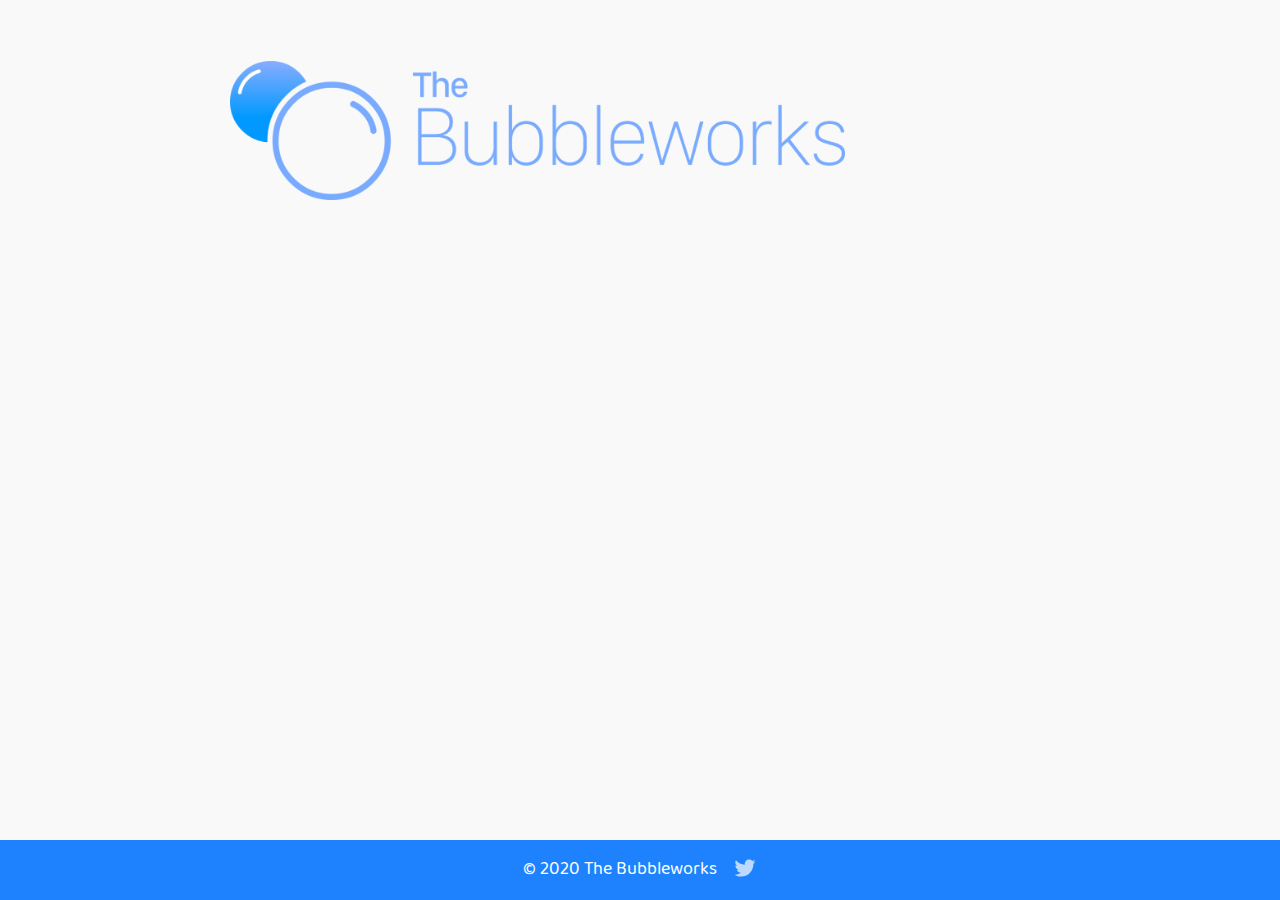
==== index.html @ 0a8075f8 "first commit" ====
<!DOCTYPE html>
<html lang="en">
  <head>
    <!-- Generated from the 11ty Netlify Jumpstart: https://github.com/5t3ph/11ty-netlify-jumpstart -->
    <meta charset="UTF-8" />
    <meta name="viewport" content="width=device-width, initial-scale=1" />
    <title>The Bubbleworks</title>
    <meta
      name="description"
      content="The tinterweb home of The Bubbleworks"
    />
    <link rel="icon" href="/favicon.png" />
    <link href="/css/style.css" rel="stylesheet" />
    <meta name="twitter:card" content="summary_large_image" />
    
    <meta name="twitter:creator" content="@The_Bubbleworks" />
    
    <meta
      name="twitter:title"
      content="The Bubbleworks"
    />
    <meta
      name="twitter:description"
      content="The tinterweb home of The Bubbleworks"
    />

    <meta
      name="og:title"
      content="The Bubbleworks"
    />
    <meta
      name="og:description"
      content="The tinterweb home of The Bubbleworks"
    />
    <meta property="og:image" content="/previews/.png" />
    <meta name="twitter:image" content="/previews/.png" />

    <link
      rel="alternate"
      type="application/rss+xml"
      title="RSS Feed for The Bubbleworks"
      href="/feed/"
    />
  </head>
  <body>
    <style>
  .logo {
    width: 64vmax;
    height: 24vmax;
    margin: 0 auto 2rem;
  }

  .logo img {
    width: 75%;
    //height: 100%;
  }

  .tdbc-hero {
    padding-top: 5vh;
    padding-bottom: 5vh;
  }
</style>
<header class="tdbc-hero">
  <div class="tdbc-container">
    <span class="logo">
          <img src='img/color_full_ext2_2160.png'/>
    </span>
  </div>
</header>
<main class="tdbc-container">
<!--
  <div class="tdbc-section">
    <ul class="tdbc-column-container"><li class="tdbc-card">
        <div class="tdbc-card__content">
          <a href="/about/" class="tdbc-card__title">About</a>
          <p>Review feature info and customization details.</p>
        </div>
      </li><li class="tdbc-card">
        <div class="tdbc-card__content">
          <a href="/helloworld/" class="tdbc-card__title">Hello World</a>
          <p>A demo of the &quot;Page&quot; template and kitchen sink sample of styled elements.</p>
        </div>
      </li></ul>
  </div>
  <style>
    #quickstart + ol li:first-child,
    #quickstart + ol li:first-child p {
      font-size: 1.5rem;
    }
  </style>
  -->
</main>


    <footer class="tdbc-background--secondary">
      <div class="tdbc-container tdbc-text-align-center">
        <div class="tdbc-row tdbc-ink--light tdbc-mx-auto">
          <p class="tdbc-mb-none">&copy; 2020 The Bubbleworks</p>
          <span class="tdbc-row tdbc-row--center-content">
            <a
              href="https://twitter.com/The_Bubbleworks/"
              class="tdbc-icon-button tdbc-ink--light"
              aria-label="Twitter"
            >
              <svg xmlns="http://www.w3.org/2000/svg" viewBox="0 0 26 28" aria-hidden="true" focusable="false">
                <path
                  d="M25.312 6.375c-0.688 1-1.547 1.891-2.531 2.609 0.016 0.219 0.016 0.438 0.016 0.656 0 6.672-5.078 14.359-14.359 14.359-2.859 0-5.516-0.828-7.75-2.266 0.406 0.047 0.797 0.063 1.219 0.063 2.359 0 4.531-0.797 6.266-2.156-2.219-0.047-4.078-1.5-4.719-3.5 0.313 0.047 0.625 0.078 0.953 0.078 0.453 0 0.906-0.063 1.328-0.172-2.312-0.469-4.047-2.5-4.047-4.953v-0.063c0.672 0.375 1.453 0.609 2.281 0.641-1.359-0.906-2.25-2.453-2.25-4.203 0-0.938 0.25-1.797 0.688-2.547 2.484 3.062 6.219 5.063 10.406 5.281-0.078-0.375-0.125-0.766-0.125-1.156 0-2.781 2.25-5.047 5.047-5.047 1.453 0 2.766 0.609 3.687 1.594 1.141-0.219 2.234-0.641 3.203-1.219-0.375 1.172-1.172 2.156-2.219 2.781 1.016-0.109 2-0.391 2.906-0.781z"
                ></path>
              </svg>
            </a>
          </span>
        </div>
      </div>
    </footer>
  </body>
</html>
---- css/style.css ----
@font-face {
  font-family: "Baloo 2";
  font-style: normal;
  font-weight: normal;
  src: local("Baloo 2 Regular"), local("Baloo-2-Regular"), url("../fonts/baloo-2-v1-latin-regular.woff2") format("woff2");
  font-display: swap; }

@font-face {
  font-family: "Baloo 2";
  font-style: normal;
  font-weight: 500;
  src: local("Baloo 2 Medium"), local("Baloo-2-Medium"), url("../fonts/baloo-2-v1-latin-500.woff2") format("woff2");
  font-display: swap; }

/*
 * [Modified] Modern CSS Reset
 * @link https://github.com/hankchizljaw/modern-css-reset
*/
/* Box sizing rules */
*,
*::before,
*::after {
  box-sizing: border-box; }

/* Remove default margin */
body,
h1,
h2,
h3,
h4,
h5,
h6 {
  margin: 0; }

html,
body {
  overflow-x: hidden; }

html {
  scroll-behavior: smooth; }

/* Set core body defaults */
body {
  min-height: 100vh;
  scroll-behavior: smooth;
  font-family: sans-serif;
  font-size: 100%;
  line-height: 1.5;
  text-rendering: optimizeSpeed; }

/* Make images easier to work with */
img {
  display: block;
  max-width: 100%; }

/* Inherit fonts for inputs and buttons */
input,
button,
textarea,
select {
  font: inherit; }

/* Remove all animations and transitions for people that prefer not to see them */
@media (prefers-reduced-motion: reduce) {
  * {
    animation-duration: 0.01ms !important;
    animation-iteration-count: 1 !important;
    transition-duration: 0.01ms !important;
    scroll-behavior: auto !important; }
  html {
    scroll-behavior: initial; } }

body {
  display: flex;
  flex-direction: column;
  min-height: 100vh;
  background-color: #f9f9f9;
  color: #325e96;
  font-family: "Baloo 2", sans-serif; }

main,
main.tdbc-container {
  padding-top: 5vh;
  padding-bottom: 5vh; }

footer {
  margin-top: auto; }

article {
  max-width: 80ch; }
  article img {
    margin-right: auto;
    margin-left: auto; }

.tdbc-container {
  display: flex;
  flex-direction: column;
  width: 100%;
  max-width: 120ch;
  margin-right: auto;
  margin-left: auto;
  padding: 1rem; }

.tdbc-column-container {
  display: grid;
  grid-gap: 2em;
  grid-template-columns: repeat(auto-fit, minmax(25ch, 1fr)); }

ul.tdbc-column-container {
  padding-left: 0; }

.tdbc-section {
  width: 100%; }
  .tdbc-section--padded {
    padding-top: 10vh;
    padding-bottom: 10vh; }
  .tdbc-section *:last-child {
    margin-bottom: 0; }

.tdbc-hero {
  display: grid;
  min-height: 40vh;
  place-items: center;
  padding-top: 10vh;
  padding-bottom: 10vh;
  text-align: center; }

.tdbc-row {
  display: grid;
  grid-gap: 1rem; }
  @media (min-width: 80ch) {
    .tdbc-row {
      grid-auto-flow: column;
      grid-auto-columns: max-content; } }
  .tdbc-row--center-content {
    justify-content: center; }
  .tdbc-row--center-alignitems {
    align-items: center; }

hr {
  margin-top: 4rem;
  margin-bottom: 4rem;
  border: 1px solid #1E82FF; }

#tdbc-siteid {
  font-size: 2rem;
  text-decoration: none; }

.tdbc-sitenav {
  background-color: #1E82FF; }
  .tdbc-sitenav__container, .tdbc-sitenav__navlist {
    display: flex;
    flex-wrap: wrap;
    align-items: center; }
  .tdbc-sitenav__container {
    justify-content: space-between;
    width: 100%;
    max-width: 120ch;
    margin: 0 auto;
    padding: 0.25rem 0.5rem; }
  .tdbc-sitenav__navlist li + li {
    margin-left: 0.5rem; }
  .tdbc-sitenav,
  .tdbc-sitenav a:not(.tdbc-button) {
    color: #fff; }
  .tdbc-sitenav a:not(.tdbc-button):focus {
    border-radius: 4px;
    outline-color: transparent;
    outline-style: solid;
    box-shadow: 0 0 1px 2px #fff; }

h1,
.tdbc-h1 {
  font-weight: 500;
  line-height: 1.15;
  margin-bottom: 0.65em; }

h2,
.tdbc-h2 {
  font-weight: 500;
  line-height: 1.15;
  margin-bottom: 0.65em; }

h3,
.tdbc-h3 {
  font-weight: 500;
  line-height: 1.15;
  margin-bottom: 0.65em; }

h4,
.tdbc-h4 {
  font-weight: 500;
  line-height: 1.15;
  margin-bottom: 0.65em; }

h1,
.tdbc-h1 {
  font-size: 4.2rem;
  font-size: min(max(3rem, 5vw), 4.2rem); }

h2,
.tdbc-h2 {
  font-size: 3.15rem;
  font-size: min(max(2.5rem, 5vw), 3.15rem); }

h3,
.tdbc-h3 {
  font-size: 2rem; }

h4,
.tdbc-h4 {
  font-size: 1.35rem;
  color: #626f7f; }

p,
li {
  font-size: 1.15rem; }

p {
  margin: 0 0 1rem; }

article > ul > li + li,
article > ol > li + li {
  margin-top: 1rem; }

article * + h2 {
  margin-top: 4rem; }

article * + h3 {
  margin-top: 2rem; }

strong {
  font-weight: 500; }

a:not(.tdbc-button) {
  color: #1E82FF; }

code:not([class*="language"]) {
  display: inline-flex;
  padding: 0.15em;
  background-color: #fff;
  color: #626f7f;
  font-family: Consolas, Monaco, "Andale Mono", "Ubuntu Mono", monospace;
  border: 1px solid #afb7c1;
  border-radius: 2px;
  font-size: 0.75em;
  line-height: 1.1; }

pre code:not([class*="language"]) {
  width: 100%;
  max-width: calc(100vw - 2rem);
  overflow-x: auto; }

blockquote {
  margin-left: 0;
  margin-right: 0;
  padding-left: 1.5rem;
  border-left: 2px solid #1E82FF;
  color: #626f7f; }
  blockquote,
  blockquote p {
    font-size: 1.35rem; }
  blockquote + * {
    margin-top: 3rem; }

.tdbc-lead {
  font-size: 1.35rem;
  letter-spacing: 0.01em;
  margin-bottom: 1em;
  line-height: 1.3; }

.tdbc-list-unstyled {
  list-style: none;
  padding: 0; }

.tdbc-button {
  display: inline-flex;
  align-items: center;
  align-self: start;
  justify-content: center;
  min-width: 120px;
  min-height: 48px;
  padding: 0 1.5em;
  transition: 180ms all ease-in-out;
  border-radius: 4px;
  background-color: #1E82FF;
  color: #fff;
  font-size: 1.125rem;
  line-height: 1.1;
  text-align: center;
  text-decoration: none;
  cursor: pointer;
  vertical-align: middle; }
  @media screen and (-ms-high-contrast: active) {
    .tdbc-button {
      border: 2px solid currentColor; } }
  .tdbc-button:focus {
    outline-color: transparent;
    outline-style: solid;
    box-shadow: 0 0 0 3px #0059c8; }
  .tdbc-button--small {
    min-height: 34px;
    padding: 0.25em 0.75em;
    font-size: 1rem; }
  .tdbc-button--center {
    align-self: center;
    margin-right: auto;
    margin-left: auto; }
  .tdbc-button__icon {
    margin-right: 0.25em; }
    .tdbc-button__icon--end {
      margin-right: 0;
      margin-left: 0.25em; }
  .tdbc-button-outlined {
    border: 2px solid #1E82FF;
    background-color: transparent;
    color: #1E82FF; }
    .tdbc-button-outlined:hover, .tdbc-button-outlined:focus {
      background-color: #d2e6ff; }
  .tdbc-button--secondary {
    background-color: #1E82FF; }
    .tdbc-button--secondary:focus {
      box-shadow: 0 0 0 3px #0059c8; }
  .tdbc-button-outlined--secondary {
    border-color: #62a8ff;
    color: #1E82FF; }
    .tdbc-button-outlined--secondary:focus {
      box-shadow: 0 0 0 3px #0059c8; }
    .tdbc-button-outlined--secondary:hover, .tdbc-button-outlined--secondary:focus {
      background-color: #e9f3ff; }
  .tdbc-button--light {
    background-color: #fff;
    color: rgba(0, 0, 0, 0.87); }
    .tdbc-button--light:focus {
      box-shadow: 0 0 0 3px #b3b3b3; }
  .tdbc-button-outlined--light {
    border-color: white;
    color: #fff; }
    .tdbc-button-outlined--light:focus {
      box-shadow: 0 0 0 3px #b3b3b3; }
    .tdbc-button-outlined--light:hover, .tdbc-button-outlined--light:focus {
      background-color: rgba(255, 255, 255, 0.15); }
  .tdbc-button--gray {
    background-color: #626f7f; }
    .tdbc-button--gray:focus {
      box-shadow: 0 0 0 3px #454e59; }
  .tdbc-button-outlined--gray {
    border-color: #8199b5;
    color: #626f7f; }
    .tdbc-button-outlined--gray:focus {
      box-shadow: 0 0 0 3px #454e59; }
    .tdbc-button-outlined--gray:hover, .tdbc-button-outlined--gray:focus {
      background-color: #eff1f3; }

.tdbc-button__icon,
.tdbc-icon-button {
  display: inline-flex;
  position: relative;
  width: 1em;
  height: 1em;
  padding: 0;
  border: none;
  background: transparent;
  font-size: 1.5rem;
  cursor: pointer; }
  .tdbc-button__icon svg,
  .tdbc-icon-button svg {
    flex-shrink: 0;
    width: 100%;
    height: 100%; }

.tdbc-icon-button svg {
  fill: currentColor;
  opacity: 0.7; }

.tdbc-icon-button:focus, .tdbc-icon-button:hover {
  outline: none; }
  .tdbc-icon-button:focus svg, .tdbc-icon-button:hover svg {
    opacity: 1; }

.tdbc-icon-button:focus::after {
  position: absolute;
  top: -0.3em;
  right: -0.3em;
  bottom: -0.3em;
  left: -0.3em;
  border: 1px solid currentColor;
  border-radius: 50%;
  content: ""; }

.tdbc-card {
  display: flex;
  position: relative;
  flex-direction: column;
  width: 100%;
  border-radius: 8px;
  background-color: #fff;
  box-shadow: 0 3px 5px rgba(0, 0, 0, 0.18);
  /* stylelint-disable selector-max-type, selector-no-qualifying-type */ }
  .tdbc-card__title {
    margin-bottom: 1rem;
    font-size: 1.35rem;
    line-height: 1.15;
    text-decoration: none; }
  .tdbc-card a.tdbc-card__title::before {
    position: absolute;
    top: 0;
    left: 0;
    width: 100%;
    height: 100%;
    transition: 180ms box-shadow ease-in;
    border-radius: 8px;
    content: ""; }
  .tdbc-card a.tdbc-card__title:focus {
    outline: none; }
    .tdbc-card a.tdbc-card__title:focus::before {
      box-shadow: 0 0 0 3px #1E82FF; }
  .tdbc-card__content {
    display: flex;
    position: relative;
    flex-direction: column;
    flex-grow: 1;
    padding: 24px; }
    .tdbc-card__content a:last-child {
      align-self: start;
      margin-top: auto; }
    .tdbc-card__content p {
      position: relative;
      margin: 0 0 1rem;
      z-index: 1; }
    .tdbc-card__content > ul {
      list-style-type: disc;
      padding-left: 1rem; }
      .tdbc-card__content > ul li + li {
        margin-top: 0.5rem; }
  .tdbc-card:hover a.tdbc-card__title::before {
    box-shadow: 0 0 0 3px #1E82FF; }
  .tdbc-card img:first-child {
    object-fit: cover;
    max-height: 10em;
    border-radius: 8px 8px 0 0; }
  .tdbc-card--outlined {
    border: 1px solid #afb7c1;
    background-color: transparent;
    box-shadow: none; }

/**
 * a11y-dark theme for JavaScript, CSS, and HTML
 * Based on the okaidia theme: https://github.com/PrismJS/prism/blob/gh-pages/themes/prism-okaidia.css
 * @author ericwbailey
 */
code[class*="language-"],
pre[class*="language-"] {
  color: #626f7f;
  background: none;
  font-family: Consolas, Monaco, "Andale Mono", "Ubuntu Mono", monospace;
  text-align: left;
  white-space: pre;
  word-spacing: normal;
  word-break: normal;
  word-wrap: normal;
  line-height: 1.5;
  tab-size: 4;
  hyphens: none; }

/* Code blocks */
pre[class*="language-"] {
  padding: 1em;
  margin: 2rem 0;
  overflow: auto;
  border-radius: 0.3em;
  max-width: calc(100vw - 2rem); }

:not(pre) > code[class*="language-"],
pre[class*="language-"] {
  background: #fff; }

/* Inline code */
:not(pre) > code[class*="language-"] {
  padding: 0.1em;
  border-radius: 0.3em;
  white-space: normal; }

.token.comment,
.token.prolog,
.token.doctype,
.token.cdata {
  color: #76747f; }

.token.punctuation {
  color: #626f7f; }

.token.property,
.token.tag,
.token.constant,
.token.symbol,
.token.deleted {
  color: #4d48e8; }

.token.boolean,
.token.number {
  color: #348614; }

.token.selector,
.token.attr-name,
.token.string,
.token.char,
.token.builtin,
.token.inserted {
  color: #171392; }

.token.operator,
.token.entity,
.token.url,
.language-css .token.string,
.language-scss .token.string,
.style .token.string,
.token.variable {
  color: #d92d7a; }

.token.function {
  color: #6f34a3; }

.token.atrule,
.token.attr-value {
  color: #6b65e8; }

.token.keyword {
  color: #171392; }

.token.regex,
.token.important {
  color: #348614; }

.token.important,
.token.bold {
  font-weight: bold; }

.token.italic {
  font-style: italic; }

.token.entity {
  cursor: help; }

@media screen and (-ms-high-contrast: active) {
  code[class*="language-"],
  pre[class*="language-"] {
    color: windowText;
    background: window; }
  :not(pre) > code[class*="language-"],
  pre[class*="language-"] {
    background: window; }
  .token.important {
    background: highlight;
    color: window;
    font-weight: normal; }
  .token.atrule,
  .token.attr-value,
  .token.function,
  .token.keyword,
  .token.operator,
  .token.selector {
    font-weight: bold; }
  .token.attr-value,
  .token.comment,
  .token.doctype,
  .token.function,
  .token.keyword,
  .token.operator,
  .token.property,
  .token.string {
    color: highlight; }
  .token.attr-value,
  .token.url {
    font-weight: normal; } }

.tdbc-content-maxlength {
  max-width: 80ch; }

.tdbc-anchor {
  display: inline-block;
  margin-left: 0.25em;
  transition: 180ms opacity ease-in-out;
  opacity: 0.6;
  font-size: 0.65em;
  vertical-align: top; }
  .tdbc-anchor:hover {
    opacity: 1; }

.tdbc-text-align--left {
  text-align: left; }

.tdbc-text-align--center {
  text-align: center; }
  .tdbc-text-align--center > a {
    align-self: center !important; }

.tdbc-text-align--right {
  text-align: right; }

.tdbc-background--primary {
  background-color: #1E82FF; }

.tdbc-background--secondary {
  background-color: #1E82FF; }

.tdbc-background--background {
  background-color: #f9f9f9; }

.tdbc-background--gray {
  background-color: #626f7f; }

.tdbc-background--light {
  background-color: #fff; }

.tdbc-ink--primary,
a.tdbc-ink--primary {
  color: #1E82FF; }

.tdbc-ink--primary > a:not(.tdbc-button) {
  color: inherit; }

.tdbc-ink--secondary,
a.tdbc-ink--secondary {
  color: #1E82FF; }

.tdbc-ink--secondary > a:not(.tdbc-button) {
  color: inherit; }

.tdbc-ink--text,
a.tdbc-ink--text {
  color: #325e96; }

.tdbc-ink--text > a:not(.tdbc-button) {
  color: inherit; }

.tdbc-ink--gray > a:not(.tdbc-button) {
  color: inherit; }

.tdbc-ink--light,
a.tdbc-ink--light {
  color: #fff; }

.tdbc-ink--light > a:not(.tdbc-button) {
  color: inherit; }

.tdbc-ink--dark,
a.tdbc-ink--dark {
  color: rgba(0, 0, 0, 0.87); }

.tdbc-ink--dark > a:not(.tdbc-button) {
  color: inherit; }

.tdbc-mx-auto {
  margin-right: auto;
  margin-left: auto; }

.tdbc-my-sm {
  margin-top: 1rem;
  margin-bottom: 1rem; }

.tdbc-mt-sm {
  margin-top: 1rem; }

.tdbc-my-md {
  margin-top: 3rem;
  margin-bottom: 3rem; }

.tdbc-mt-md {
  margin-top: 3rem; }

.tdbc-my-lg {
  margin-top: 6rem;
  margin-bottom: 6rem; }

.tdbc-mt-lg {
  margin-top: 6rem; }

.tdbc-my-xl {
  margin-top: 10rem;
  margin-bottom: 10rem; }

.tdbc-mt-xl {
  margin-top: 10rem; }

.tdbc-my-auto {
  margin-top: "auto";
  margin-bottom: "auto"; }

.tdbc-mt-auto {
  margin-top: "auto"; }

.tdbc-mb-none {
  margin-bottom: 0; }
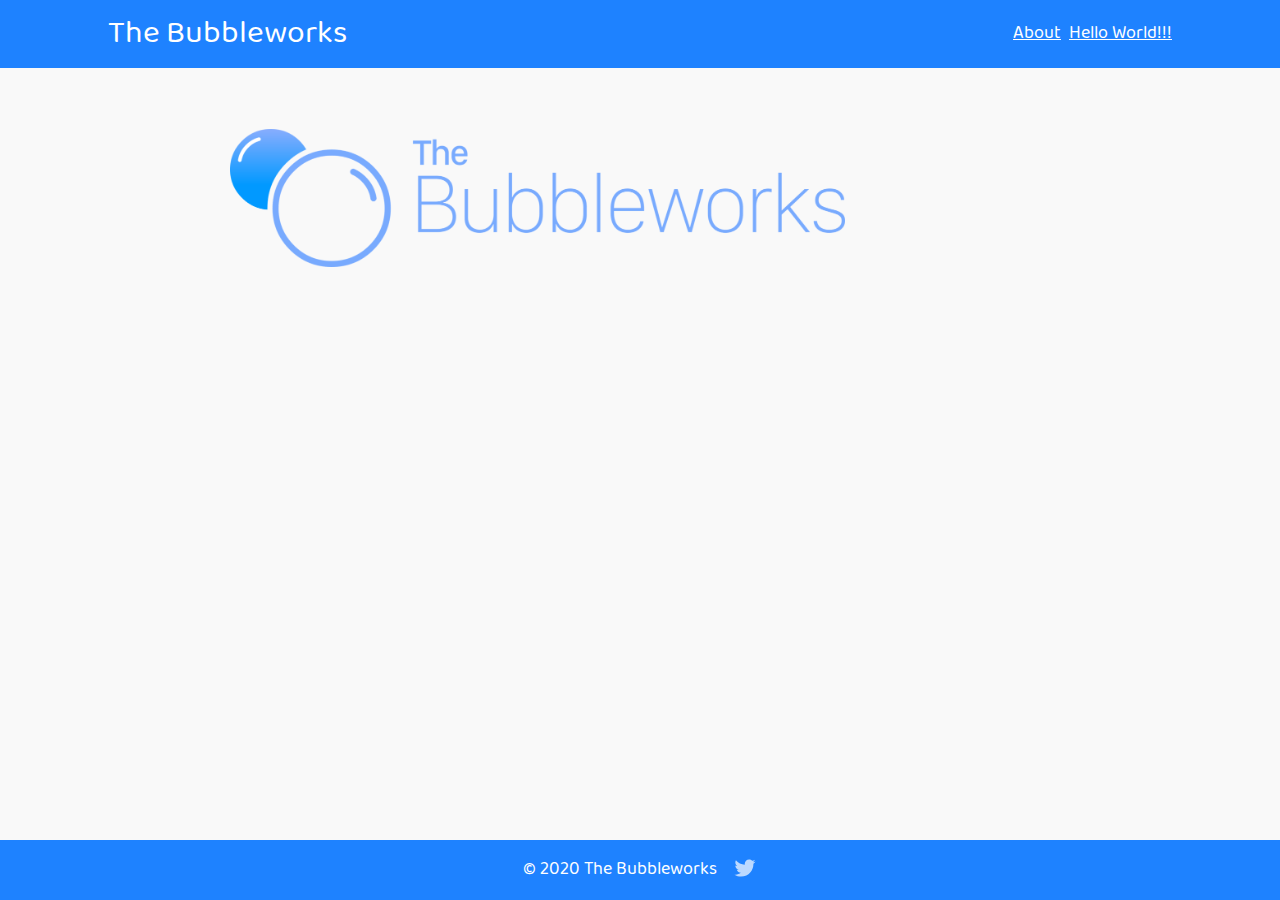
==== commit f5e6485e: "update" ====
--- a/index.html
+++ b/index.html
@@ -41,6 +41,19 @@
       title="RSS Feed for The Bubbleworks"
       href="/feed/"
     />
+
+    <nav aria-labelledby="siteid" class="tdbc-sitenav">
+  <div class="tdbc-sitenav__container">
+    <a id="tdbc-siteid" href="/">The Bubbleworks</a>
+    <ul class="tdbc-sitenav__navlist tdbc-list-unstyled"><li>
+        <a href="/about/">About</a>
+      </li><li>
+        <a href="/helloworld/">Hello World!!!</a>
+      </li></ul>
+  </div>
+</nav>
+
+
   </head>
   <body>
     <style>
@@ -77,7 +90,7 @@
         </div>
       </li><li class="tdbc-card">
         <div class="tdbc-card__content">
-          <a href="/helloworld/" class="tdbc-card__title">Hello World</a>
+          <a href="/helloworld/" class="tdbc-card__title">Hello World!!!</a>
           <p>A demo of the &quot;Page&quot; template and kitchen sink sample of styled elements.</p>
         </div>
       </li></ul>
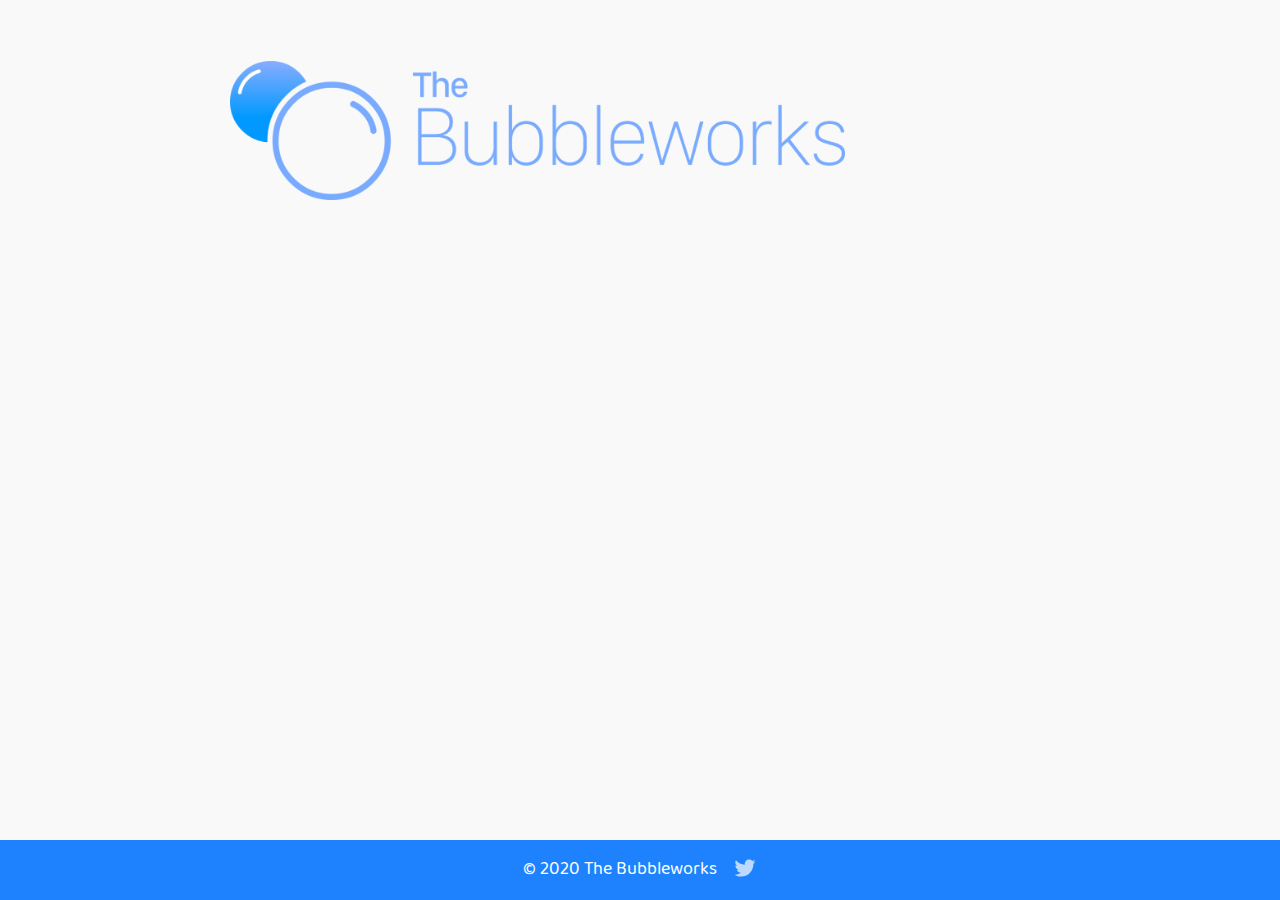
==== commit c482efa5: "update" ====
--- a/index.html
+++ b/index.html
@@ -41,17 +41,6 @@
       title="RSS Feed for The Bubbleworks"
       href="/feed/"
     />
-
-    <nav aria-labelledby="siteid" class="tdbc-sitenav">
-  <div class="tdbc-sitenav__container">
-    <a id="tdbc-siteid" href="/">The Bubbleworks</a>
-    <ul class="tdbc-sitenav__navlist tdbc-list-unstyled"><li>
-        <a href="/about/">About</a>
-      </li><li>
-        <a href="/helloworld/">Hello World!!!</a>
-      </li></ul>
-  </div>
-</nav>
 
 
   </head>
